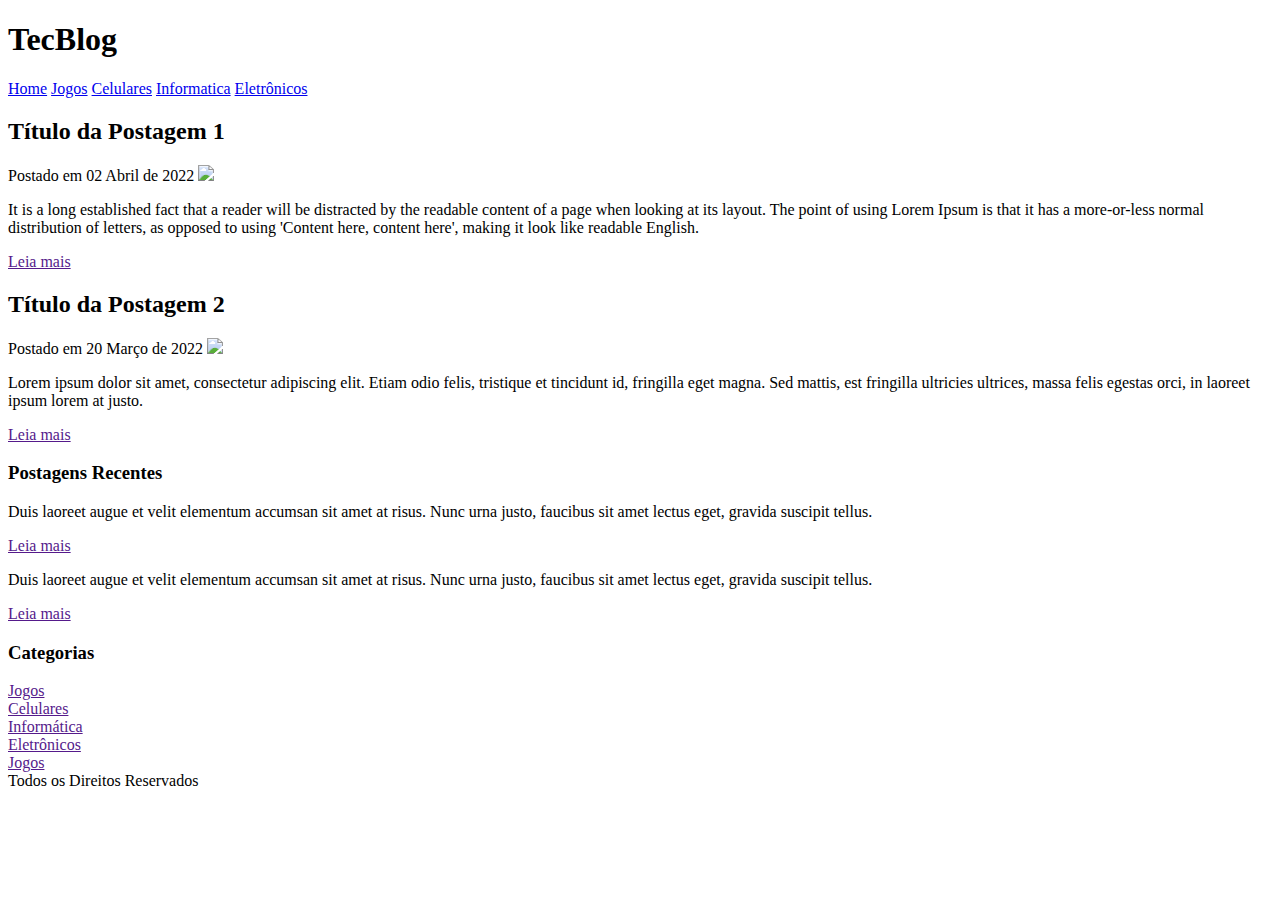
==== index.html @ e3230400 "Update index.html" ====
<!DOCTYPE html>
<!DOCTYPE html>
<html>
	<head>
		<meta charset="utf-8">
		<meta name="viewport" content="width=device-width, initial-scale=1">
		<title>Tec Blog - O seu Blog de Tecnologia</title>
		<link rel="stylesheet" type="text/css" href="estilo-tecblog.css">
	</head>
	<body>
		<div id="area-cabecalho">
			
			<div id="area-logo"><h1>Tec<span class="branco">Blog</span></h1></div>
			<div id="area-menu">
				<a href="index.html">Home</a>
				<a href="index.html">Jogos</a>
				<a href="index.html">Celulares</a>
				<a href="index.html">Informatica</a>
				<a href="index.html">Eletrônicos</a>
			</div>

		</div>
		<div id="area-principal">
			<div id="area-postagens">
				<!-- Abertura da postagem -->
				<div class="postagem">

					<h2>Título da Postagem 1</h2>
					<span class="data-postagem">Postado em 02 Abril de 2022</span>
					<img width="620px" src="imagem1.jpg">
					<p>
						It is a long established fact that a reader will be distracted by the readable content of a page when looking at its layout. The point of using Lorem Ipsum is that it has a more-or-less normal distribution of letters, as opposed to using 'Content here, content here', making it look like readable English.
					</p>
					<a href="">Leia mais</a>
				</div><!-- Fechamento da postagem -->

				<!-- Abertura da postagem 2-->
				<div class="postagem">

					<h2>Título da Postagem 2</h2>
					<span class="data-postagem">Postado em 20 Março de 2022</span>
					<img width="620px" src="imagem2.jpg">
					<p>
						Lorem ipsum dolor sit amet, consectetur adipiscing elit. Etiam odio felis, tristique et tincidunt id, fringilla eget magna. Sed mattis, est fringilla ultricies ultrices, massa felis egestas orci, in laoreet ipsum lorem at justo.
					</p>
					<a href="">Leia mais</a>
				</div><!-- Fechamento da postagem 2-->


			</div>
			<div id="area-lateral">

				<div class="conteudo-lateral">
					<h3>Postagens Recentes </h3>
					<div class="postagem-lateral">
						<p>
							Duis laoreet augue et velit elementum accumsan sit amet at risus. Nunc urna justo, faucibus sit amet lectus eget, gravida suscipit tellus. 
						</p>
						<a href="">Leia mais</a>
					</div>
					<div class="postagem-lateral" style="border-bottom:nome;">
						<p>
							Duis laoreet augue et velit elementum accumsan sit amet at risus. Nunc urna justo, faucibus sit amet lectus eget, gravida suscipit tellus. 
						</p>
						<a href="">Leia mais</a>
					</div>
				</div>
				<div class="conteudo-lateral">
					<h3>Categorias</h3>
					<a href="">Jogos</a><br>
					<a href="">Celulares</a><br>
					<a href="">Informática</a><br>
					<a href="">Eletrônicos</a><br>
					<a href="">Jogos</a><br>
				</div>

			</div>
			<div id="rodape">Todos os Direitos Reservados</div>
			
		</div>
	</body>
</html>
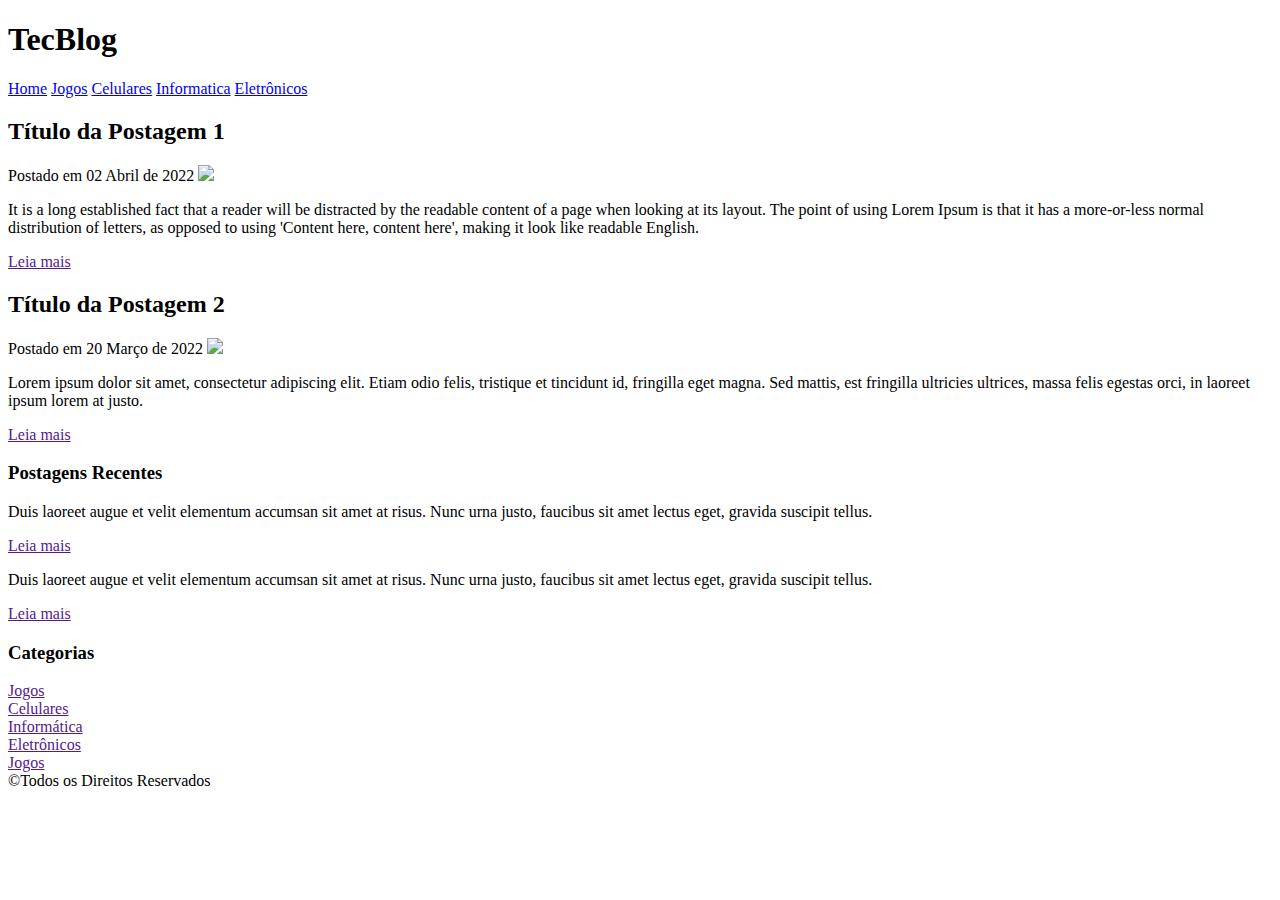
==== commit f342f1b4: "Update index.html" ====
--- a/index.html
+++ b/index.html
@@ -75,7 +75,7 @@
 				</div>
 
 			</div>
-			<div id="rodape">Todos os Direitos Reservados</div>
+			<div id="rodape">&copyTodos os Direitos Reservados</div>
 			
 		</div>
 	</body>
